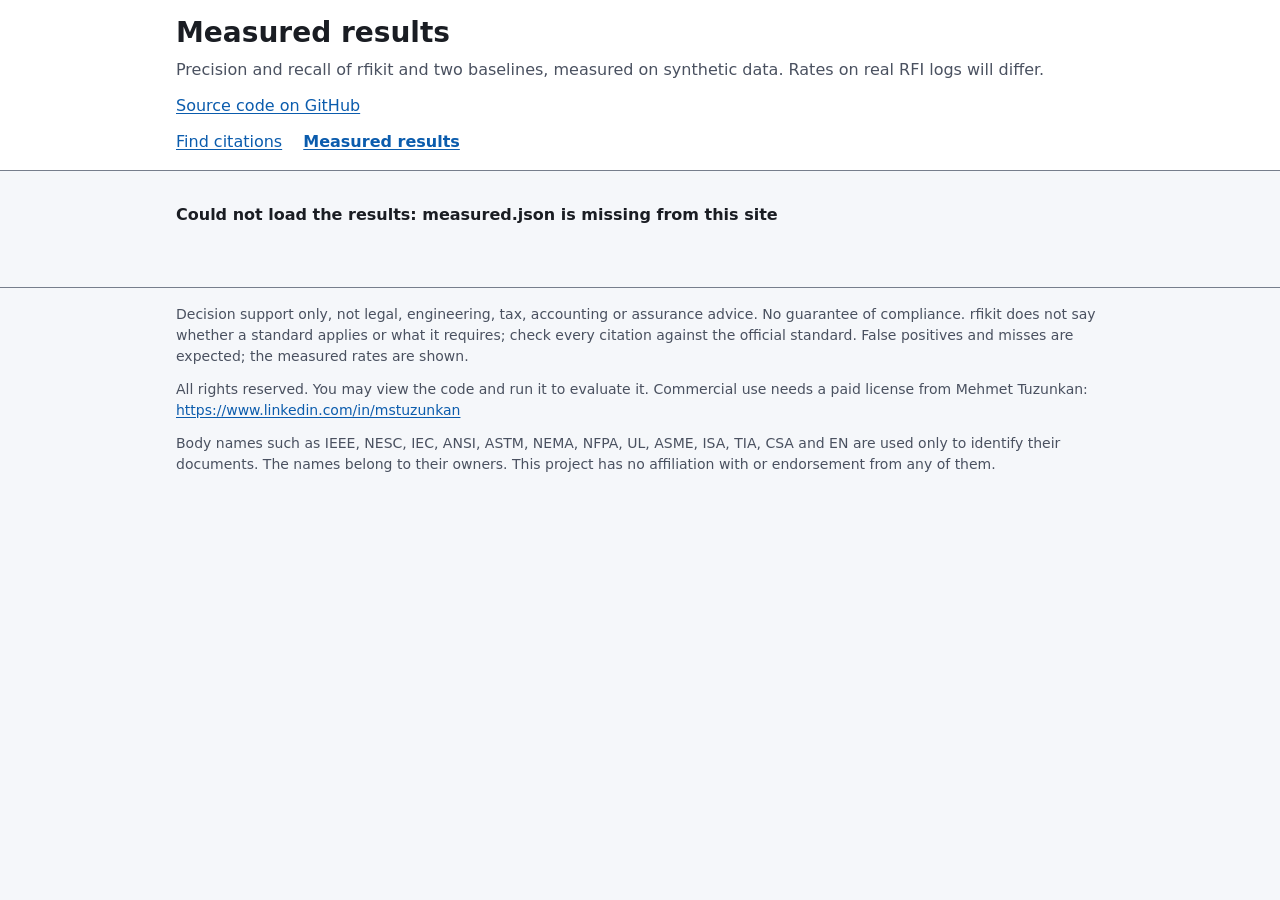
==== site/results.html @ 773fe6c3 "Add the demo pages, scripts and style" ====
<!doctype html>
<html lang="en">
<head>
<meta charset="utf-8">
<meta http-equiv="Content-Security-Policy" content="default-src 'none'; script-src 'self' 'wasm-unsafe-eval' 'unsafe-eval'; connect-src 'self'; style-src 'self'; img-src 'self' data:; base-uri 'none'; form-action 'none'">
<meta name="viewport" content="width=device-width, initial-scale=1">
<meta name="theme-color" content="#f5f7fa" media="(prefers-color-scheme: light)">
<meta name="theme-color" content="#12151b" media="(prefers-color-scheme: dark)">
<title>rfikit measured results</title>
<link rel="stylesheet" href="style.css">
</head>
<body>
<a class="skip" href="#main">Skip to main content</a>
<header>
<div>
<h1>Measured results</h1>
<p class="lead">Precision and recall of rfikit and two baselines, measured on synthetic data. Rates on real RFI logs will differ.</p>
<p><a href="https://github.com/mehmetsean/rfi-analysis-system">Source code on GitHub</a></p>
<nav aria-label="Pages">
<a href="index.html">Find citations</a>
<a href="results.html" aria-current="page">Measured results</a>
</nav>
</div>
</header>
<main id="main">
<p id="status" role="status" aria-live="polite">Loading measured.json.</p>
<div id="sets"></div>
</main>
<footer>
<div>
<p>Decision support only, not legal, engineering, tax, accounting or assurance advice. No guarantee of compliance. rfikit does not say whether a standard applies or what it requires; check every citation against the official standard. False positives and misses are expected; the measured rates are shown.</p>
<p>All rights reserved. You may view the code and run it to evaluate it. Commercial use needs a paid license from Mehmet Tuzunkan: <a href="https://www.linkedin.com/in/mstuzunkan">https://www.linkedin.com/in/mstuzunkan</a></p>
<p>Body names such as IEEE, NESC, IEC, ANSI, ASTM, NEMA, NFPA, UL, ASME, ISA, TIA, CSA and EN are used only to identify their documents. The names belong to their owners. This project has no affiliation with or endorsement from any of them.</p>
</div>
</footer>
<script src="common.js"></script>
<script src="results.js"></script>
</body>
</html>
---- site/style.css ----
:root {
  color-scheme: light dark;
  --color-bg: #f5f7fa;
  --color-surface: #ffffff;
  --color-text: #1a1d23;
  --color-muted: #4a5160;
  --color-border: #767e8c;
  --color-accent: #0b5cad;
  --color-accent-text: #ffffff;
  --color-accent-soft: #e6f0fb;
  --color-pass: #14663a;
  --color-fail: #a61b1b;
  --color-bar: #0b5cad;
  --color-focus: #0b5cad;
  --space-1: 0.25rem;
  --space-2: 0.5rem;
  --space-3: 0.75rem;
  --space-4: 1rem;
  --space-5: 1.5rem;
  --space-6: 2rem;
  --radius: 0.5rem;
  --control-height: 2.75rem;
  --text-sm: 0.875rem;
  --text-base: 1rem;
  --text-lg: 1.25rem;
  --text-xl: 1.75rem;
  --font-sans: system-ui, -apple-system, "Segoe UI", Roboto, sans-serif;
  --font-mono: ui-monospace, "SF Mono", Menlo, Consolas, monospace;
  --focus-ring: 0 0 0 3px var(--color-bg), 0 0 0 5px var(--color-focus);
}

@media (prefers-color-scheme: dark) {
  :root {
    --color-bg: #12151b;
    --color-surface: #1b1f27;
    --color-text: #e8eaee;
    --color-muted: #aab1bf;
    --color-border: #7d8594;
    --color-accent: #7db4f0;
    --color-accent-text: #0b1220;
    --color-accent-soft: #1d2a3b;
    --color-pass: #6fd49a;
    --color-fail: #ff9b9b;
    --color-bar: #7db4f0;
    --color-focus: #9cc8f5;
  }
}

*, *::before, *::after { box-sizing: border-box; }

body {
  margin: 0;
  font-family: var(--font-sans);
  font-size: var(--text-base);
  line-height: 1.5;
  color: var(--color-text);
  background: var(--color-bg);
  -webkit-tap-highlight-color: transparent;
}

main, header > div, footer > div {
  max-width: 60rem;
  margin: 0 auto;
  padding: var(--space-4);
}

header {
  background: var(--color-surface);
  border-bottom: 1px solid var(--color-border);
}

h1 { font-size: var(--text-xl); line-height: 1.2; margin: 0 0 var(--space-2); text-wrap: balance; }
h2 { font-size: var(--text-lg); margin: var(--space-5) 0 var(--space-3); text-wrap: balance; }
p { margin: 0 0 var(--space-3); }

a { color: var(--color-accent); text-underline-offset: 0.15em; }
a:hover { text-decoration-thickness: 2px; }

.lead { color: var(--color-muted); margin-bottom: var(--space-3); }

.note {
  background: var(--color-accent-soft);
  border-left: 4px solid var(--color-accent);
  border-radius: var(--radius);
  padding: var(--space-3) var(--space-4);
  font-size: var(--text-sm);
  margin: var(--space-4) 0 0;
}

:focus-visible {
  outline: 2px solid transparent;
  box-shadow: var(--focus-ring);
}

.card {
  background: var(--color-surface);
  border: 1px solid var(--color-border);
  border-radius: var(--radius);
  padding: var(--space-4);
  margin-top: var(--space-4);
}

.row { display: flex; flex-wrap: wrap; gap: var(--space-3); align-items: flex-end; margin-top: var(--space-4); }
.row .field { width: 9rem; }

.field { display: flex; flex-direction: column; gap: var(--space-1); min-width: 0; }
label { font-weight: 600; font-size: var(--text-sm); }

input, select, button, textarea {
  font: inherit;
  min-height: var(--control-height);
  border-radius: var(--radius);
  touch-action: manipulation;
}
textarea {
  width: 100%;
  min-height: 10rem;
  padding: var(--space-3);
  font-family: var(--font-mono);
  font-size: var(--text-sm);
  resize: vertical;
}
input, select, textarea {
  width: 100%;
  padding: 0 var(--space-3);
  color: var(--color-text);
  background-color: var(--color-surface);
  border: 1px solid var(--color-border);
}
input:hover, select:hover, textarea:hover { border-color: var(--color-muted); }

.buttons { display: flex; flex-wrap: wrap; gap: var(--space-3); }
button {
  padding: 0 var(--space-4);
  cursor: pointer;
  font-weight: 600;
  border: 1px solid var(--color-accent);
  transition: background-color 0.15s, border-color 0.15s;
}
button.primary { background: var(--color-accent); color: var(--color-accent-text); }
button.primary:hover:not(:disabled) { filter: brightness(1.1); }
button.secondary { background: transparent; color: var(--color-accent); }
button.secondary:hover:not(:disabled) { background: var(--color-accent-soft); }
button:disabled { cursor: not-allowed; opacity: 0.55; }
@media (max-width: 39.99rem) {
  .buttons button { flex: 1 1 100%; }
}

#status { font-weight: 600; margin-top: var(--space-4); }

.summary {
  display: grid;
  grid-template-columns: repeat(2, 1fr);
  gap: var(--space-3);
  list-style: none;
  padding: 0;
  margin: 0;
}
@media (min-width: 40rem) {
  .summary { grid-template-columns: repeat(4, 1fr); }
}
.summary li {
  background: var(--color-surface);
  border: 1px solid var(--color-border);
  border-radius: var(--radius);
  padding: var(--space-3) var(--space-4);
}
.summary .value {
  display: block;
  font-size: var(--text-xl);
  font-weight: 700;
  line-height: 1.2;
  font-variant-numeric: tabular-nums;
}
.summary .label { font-size: var(--text-sm); color: var(--color-muted); }



.scroll {
  overflow-x: auto;
  max-width: 100%;
  margin-bottom: var(--space-4);
  border: 1px solid var(--color-border);
  border-radius: var(--radius);
  background: var(--color-surface);
}
.scroll {
  scrollbar-width: auto;
  scrollbar-color: var(--color-muted) var(--color-accent-soft);
}
.table-box { min-width: 0; max-width: 100%; }
.hint { font-size: var(--text-sm); color: var(--color-muted); margin: 0 0 var(--space-1); }
.hint[hidden] { display: none; }
.scroll:focus-visible { box-shadow: var(--focus-ring); }
table { border-collapse: collapse; font-size: 0.8125rem; width: 100%; }
th, td {
  border-bottom: 1px solid var(--color-border);
  padding: var(--space-1) var(--space-3);
  text-align: left;
  white-space: nowrap;
  font-variant-numeric: tabular-nums;
}
td.num, th.num { text-align: right; }
td.wrap, td.long { white-space: normal; overflow-wrap: anywhere; min-width: 12rem; max-width: 20rem; }
td.long { min-width: 16rem; }
details summary { cursor: pointer; }
details[open] summary { font-weight: 600; margin-bottom: var(--space-1); }
details p { margin: 0; }
th { background: var(--color-accent-soft); }
caption { text-align: left; font-weight: 600; padding: var(--space-2) var(--space-3); }

footer {
  margin-top: var(--space-6);
  border-top: 1px solid var(--color-border);
  font-size: var(--text-sm);
  color: var(--color-muted);
  overflow-wrap: anywhere;
}

@media (prefers-reduced-motion: reduce) {
  * { transition: none !important; }
}

.skip {
  position: absolute;
  left: var(--space-2);
  top: -4rem;
  background: var(--color-accent);
  color: var(--color-accent-text);
  padding: var(--space-2) var(--space-3);
  border-radius: var(--radius);
}
.skip:focus { top: var(--space-2); }

nav { margin-top: var(--space-3); }
nav a { margin-right: var(--space-4); }
nav a[aria-current="page"] { font-weight: 700; }

.marked {
  white-space: pre-wrap;
  overflow-wrap: anywhere;
  max-height: 24rem;
  overflow: auto;
  max-width: 100%;
  margin-bottom: var(--space-4);
  padding: var(--space-3);
  border: 1px solid var(--color-border);
  border-radius: var(--radius);
  background: var(--color-surface);
  font-family: var(--font-mono);
  font-size: var(--text-sm);
}
mark.cite {
  background: var(--color-accent-soft);
  color: var(--color-text);
  border-bottom: 2px solid var(--color-accent);
  padding: 0 var(--space-1);
}
mark.cite .tag {
  margin-left: var(--space-1);
  font-family: var(--font-sans);
  font-size: 0.75rem;
  font-weight: 700;
  color: var(--color-accent);
  text-transform: uppercase;
}
.sample-box .hint { margin-top: var(--space-2); }
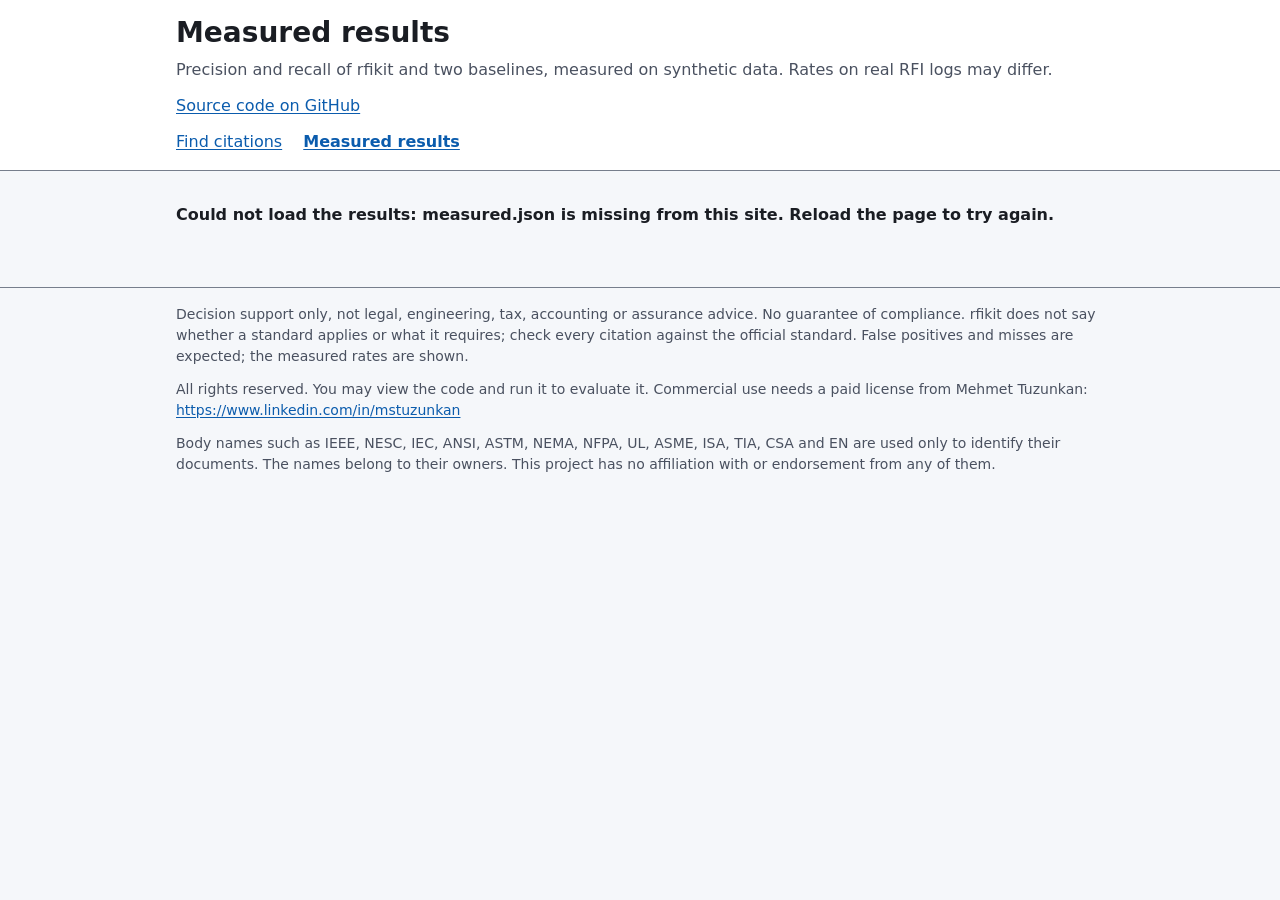
==== commit 40be3e0d: "Reword page text and errors, remove docstrings" ====
--- a/site/results.html
+++ b/site/results.html
@@ -14,7 +14,7 @@
 <header>
 <div>
 <h1>Measured results</h1>
-<p class="lead">Precision and recall of rfikit and two baselines, measured on synthetic data. Rates on real RFI logs will differ.</p>
+<p class="lead">Precision and recall of rfikit and two baselines, measured on synthetic data. Rates on real RFI logs may differ.</p>
 <p><a href="https://github.com/mehmetsean/rfi-analysis-system">Source code on GitHub</a></p>
 <nav aria-label="Pages">
 <a href="index.html">Find citations</a>
@@ -23,7 +23,7 @@
 </div>
 </header>
 <main id="main">
-<p id="status" role="status" aria-live="polite">Loading measured.json.</p>
+<p id="status" role="status" aria-live="polite">Loading the measured results…</p>
 <div id="sets"></div>
 </main>
 <footer>
